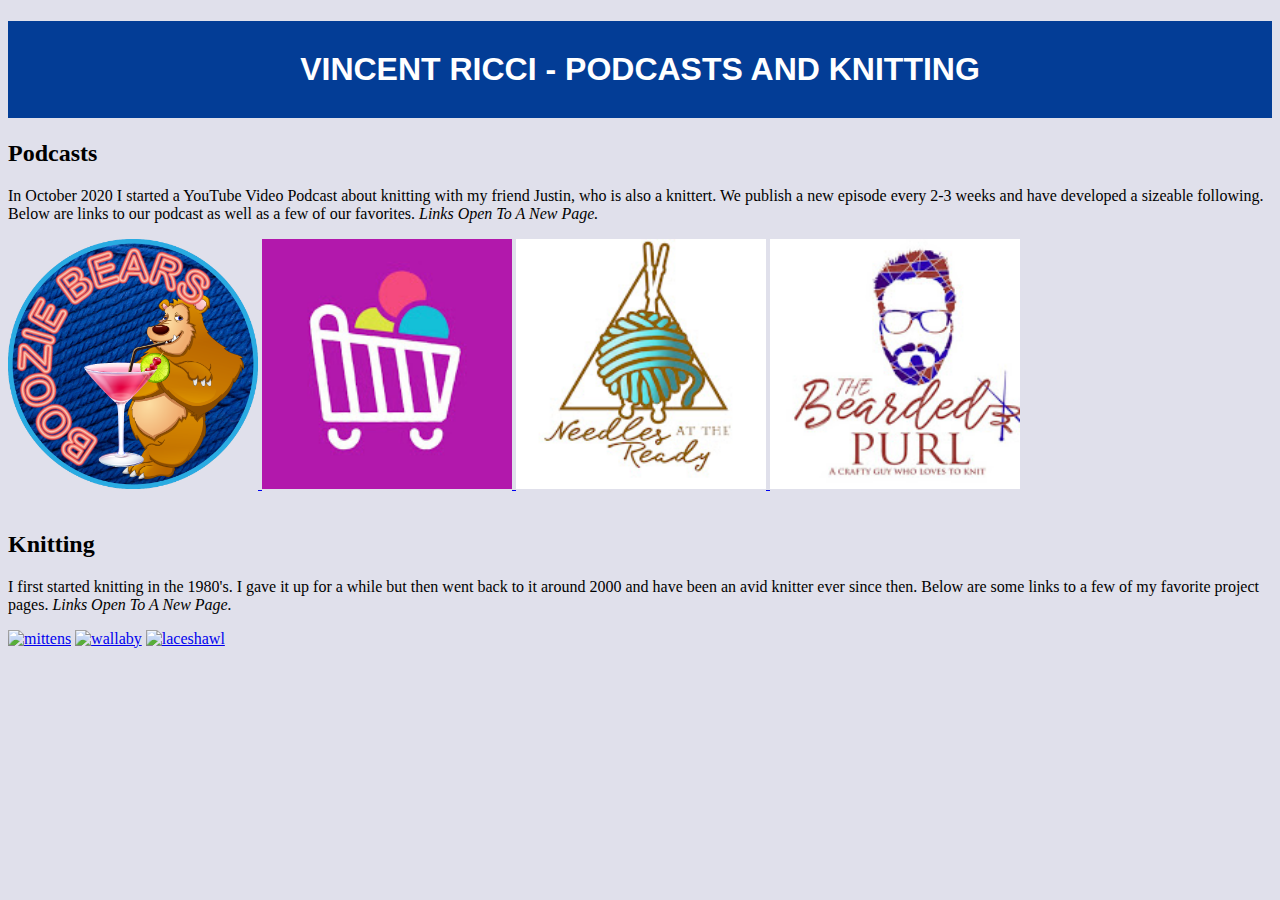
==== week_1_intro_to_html/podcasts.htm @ 68e65dcd "week_1_files" ====
<!DOCTYPE html>
<html>
<html style="background-color: #e0e0eb;">

<head>
    <title>Vincent Ricci Podcast Knitting</title>
</head>

<body>
    <div name="header">
        <h1 style="background-color: #033d96;
            color: white;
            padding: 30px;
            text-align: center;
            font-family: Arial, Helvetica, sans-serif;
            font-style: bold;
            text-transform: uppercase;
            ">Vincent Ricci - Podcasts and Knitting</h1>
    </div>
    <div name="podcasts">
        <h2>Podcasts</h2>
        <p>In October 2020 I started a YouTube Video Podcast about knitting with my friend Justin, who is also a
            knittert. We publish a new episode every 2-3 weeks and have developed a sizeable following. Below are links
            to our podcast as well as a few of our favorites. <em>Links Open To A New Page.</em>
        </p>
        <a href="https://www.youtube.com/channel/UCP6EbdLHUNq3vqjdtgeV_BQ" target="_blank">
            <img src="img/BoozieBears_logo.png" alt="bblogo" width="250px">
        </a>
        <a href="https://www.youtube.com/c/GroceryGirlsKnit" target="_blank">
            <img src="img/grocerygirls.jpg" alt="gglogo" width="250px">
        </a>
        <a href="https://www.youtube.com/channel/UCddw7HH_G0e9Mhfxt89H-PA" target="_blank">
            <img src="img/needlesattheready.jpg" alt="natrlogo" width="250px">
        </a>
        <a href="https://www.youtube.com/channel/UCSS0oRWAMtphvdiqCQegQ6g" target="_blank">
            <img src="img/beardedpurl.jpg" alt="bplogo" width="250px">
        </a>
    </div><br />
    <div name="knitting">
        <h2>Knitting</h2>
        <p>I first started knitting in the 1980's. I gave it up for a while but then went back to it around 2000 and
            have been an avid knitter ever since then. Below are some links to a few of my favorite project pages.
            <em>Links Open To A New Page.</em>
        </p>
        <a href="https://ravel.me/yarnguy716/bm" target="_blank">
            <img src="https://images4-f.ravelrycache.com/uploads/yarnguy716/745175640/F468A853-2230-4F3F-9090-481337311931_medium2.jpeg"
                alt="mittens" width="250px"></a>
        <a href="https://ravel.me/yarnguy716/aww1" target="_blank">
            <img src="https://images4-f.ravelrycache.com/uploads/yarnguy716/740506330/DB5DAB43-FFFD-464A-9FF3-7CE25D2D9120_medium2.jpeg"
                alt="wallaby" width="250px"></a>
        <a href="https://ravel.me/yarnguy716/g1" target="_blank">
            <img src="https://images4-f.ravelrycache.com/uploads/yarnguy716/710871443/070D5D10-645B-4EA5-AC8B-3B3699C59532_medium2.jpeg"
                alt="laceshawl" width="250px"></a>
    </div>
</body>

</html>
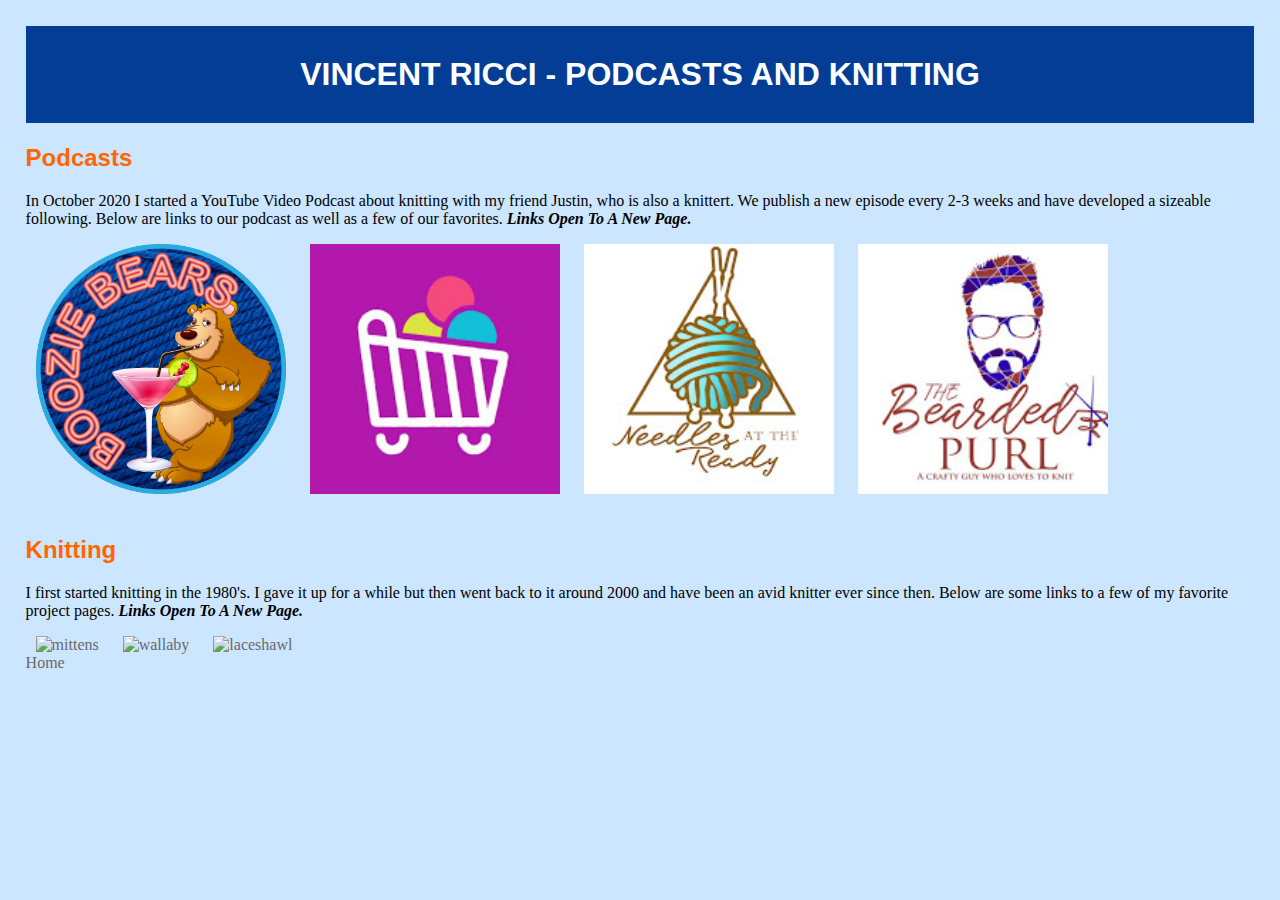
==== commit ce00ce82: "file updates and homework" ====
--- a/week_1_intro_to_html/podcasts.htm
+++ b/week_1_intro_to_html/podcasts.htm
@@ -1,9 +1,8 @@
 <!DOCTYPE html>
 <html>
-<html style="background-color: #e0e0eb;">
-
 <head>
     <title>Vincent Ricci Podcast Knitting</title>
+    <link rel="stylesheet"	href="css/vince_ricci.css"/>
 </head>
 
 <body>
@@ -17,7 +16,7 @@
             text-transform: uppercase;
             ">Vincent Ricci - Podcasts and Knitting</h1>
     </div>
-    <div name="podcasts">
+    <div id="podcasts">
         <h2>Podcasts</h2>
         <p>In October 2020 I started a YouTube Video Podcast about knitting with my friend Justin, who is also a
             knittert. We publish a new episode every 2-3 weeks and have developed a sizeable following. Below are links
@@ -36,7 +35,7 @@
             <img src="img/beardedpurl.jpg" alt="bplogo" width="250px">
         </a>
     </div><br />
-    <div name="knitting">
+    <div id="knitting">
         <h2>Knitting</h2>
         <p>I first started knitting in the 1980's. I gave it up for a while but then went back to it around 2000 and
             have been an avid knitter ever since then. Below are some links to a few of my favorite project pages.
@@ -52,6 +51,9 @@
             <img src="https://images4-f.ravelrycache.com/uploads/yarnguy716/710871443/070D5D10-645B-4EA5-AC8B-3B3699C59532_medium2.jpeg"
                 alt="laceshawl" width="250px"></a>
     </div>
+    <div>
+        <a href="vince_ricci.htm">Home</a>
+    </div>
 </body>
 
 </html>--- a/week_1_intro_to_html/css/vince_ricci.css
+++ b/week_1_intro_to_html/css/vince_ricci.css
@@ -0,0 +1,58 @@
+/* Main CSS */
+body{
+    margin: 2%;
+    background-color: #CCE6FF;
+}
+#photo{
+    display: block;
+    margin: auto;
+    width: 300px;
+    height: 300px;
+    border: 5px solid #033d96;
+}
+h2{
+    color: #FF6600;
+    font-family: Arial, Helvetica, sans-serif;
+}	
+em{
+    font-weight: bold;
+}
+a{
+    color:dimgrey;
+    text-decoration: none;
+}
+a:hover{
+    color: black;
+    font-weight: 600;
+}
+#table table{
+    color: indigo;
+    font-family: Arial, Helvetica, sans-serif;
+    border-style: solid;
+    background-color: dimgrey;
+    padding: 2px;
+}
+#table td{
+    border: 2px solid black;
+    padding: 5px;
+    background-color: white;
+}
+#table th{
+    border: 2px solid black;
+    padding: 5px;
+    background-color: darkgrey;
+}
+.morelinks h2{
+    font-family: Arial, Helvetica, sans-serif;
+    font-weight: 800;
+    }
+#podcasts a{
+    flex: 33%;
+    padding: 10px;
+    margin: auto;
+}
+#knitting a{
+    flex: 33%;
+    padding: 10px;
+    margin: auto;
+}